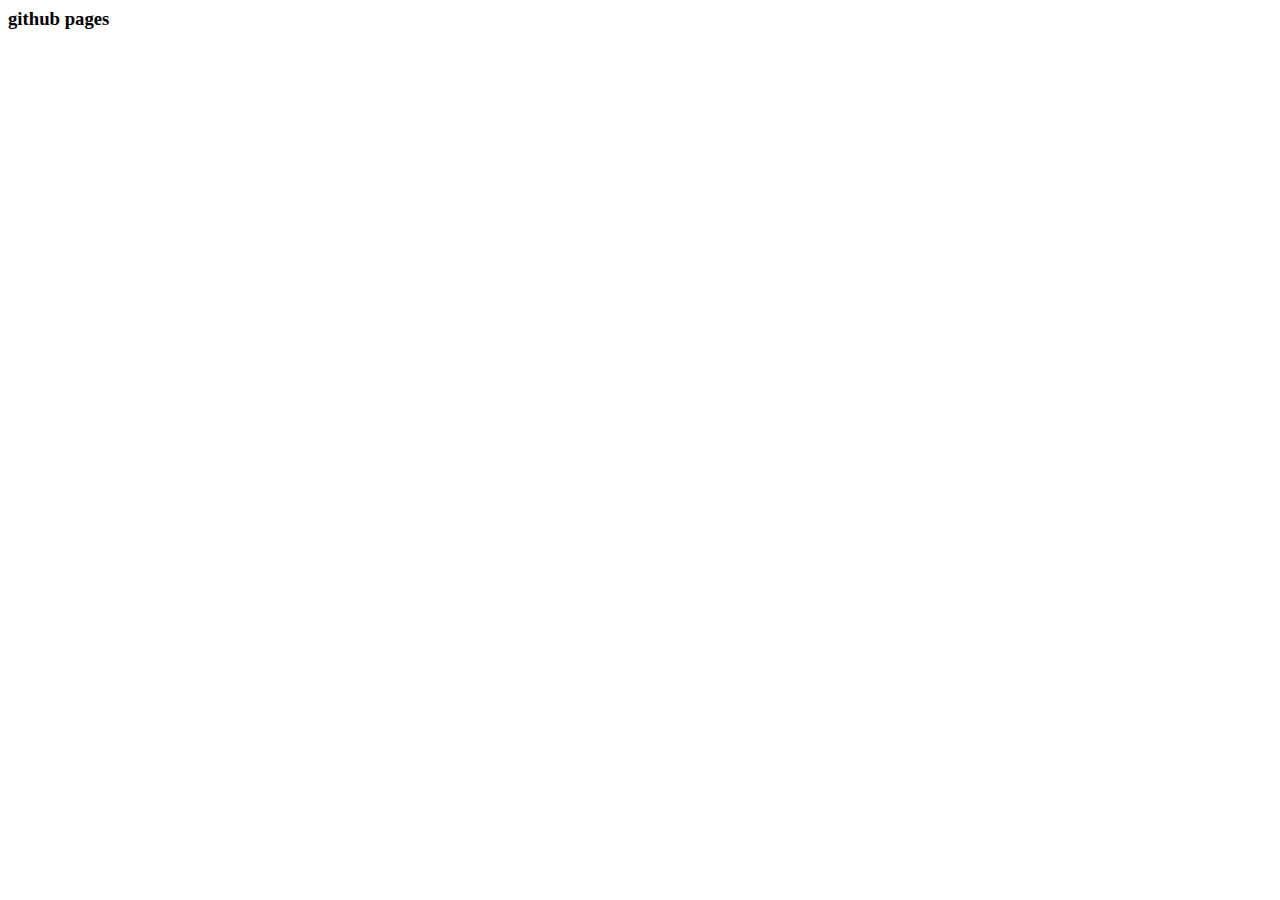
==== index.html @ 373866b5 "first commit" ====
<html lang="en">
<head>
    <meta charset="UTF-8">
    <meta http-equiv="X-UA-Compatible" content="IE=edge">
    <meta name="viewport" content="width=device-width, initial-scale=1.0">
    <title>Document</title>
</head>
<body>
   <h3> github pages </h3> 
</body>
</html>
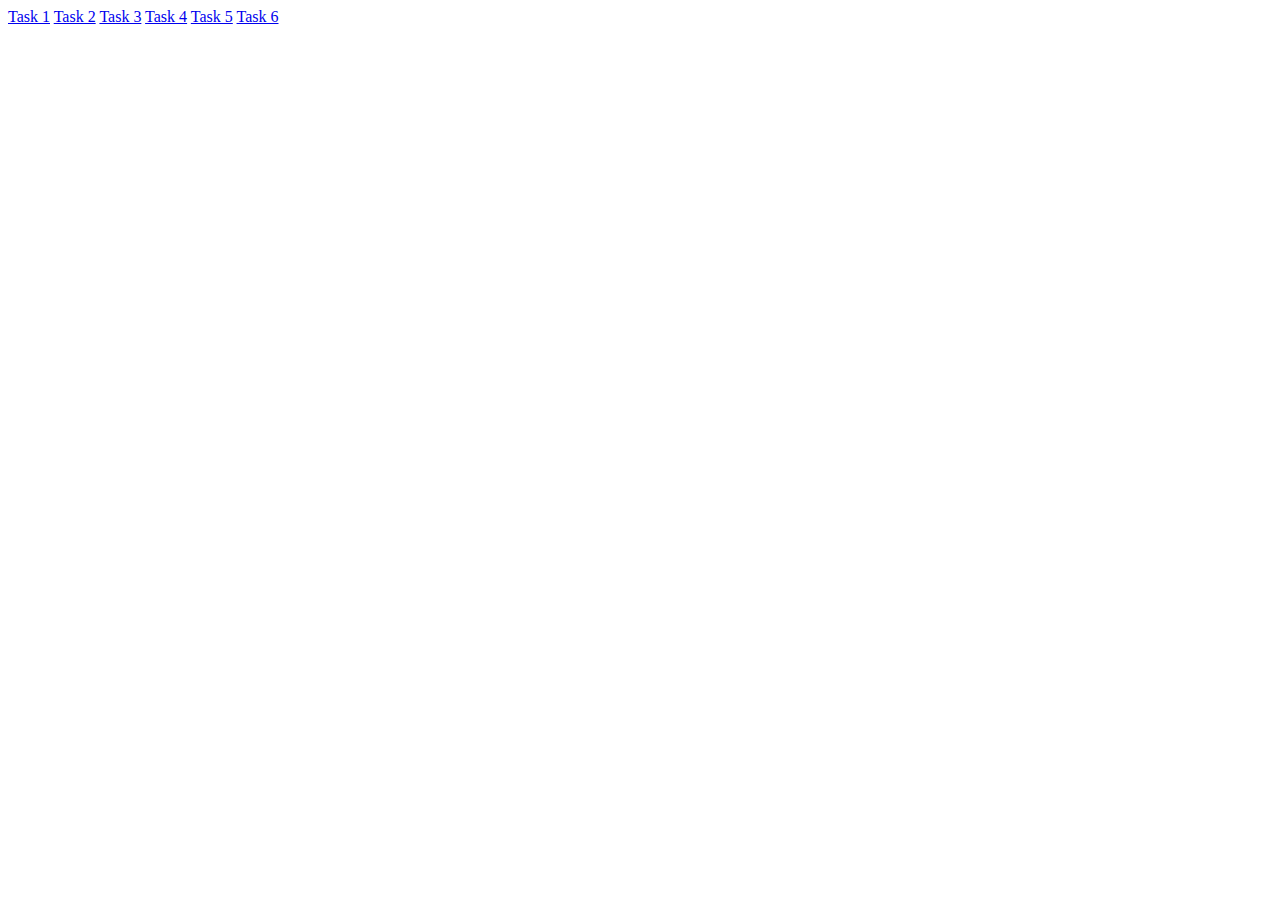
==== commit c07903c3: "Update index.html" ====
--- a/index.html
+++ b/index.html
@@ -6,6 +6,12 @@
     <title>Document</title>
 </head>
 <body>
-   <h3> github pages </h3> 
+   <a href="./t1.html">Task 1</a>
+    <a href="./t2.html">Task 2</a>
+   <a href="./t3.html">Task 3</a>
+   <a href="./t4.html">Task 4</a>
+   <a href="./t5.html">Task 5</a>
+    <a href="./t6.html">Task 6</a>
+
 </body>
-</html>+</html>
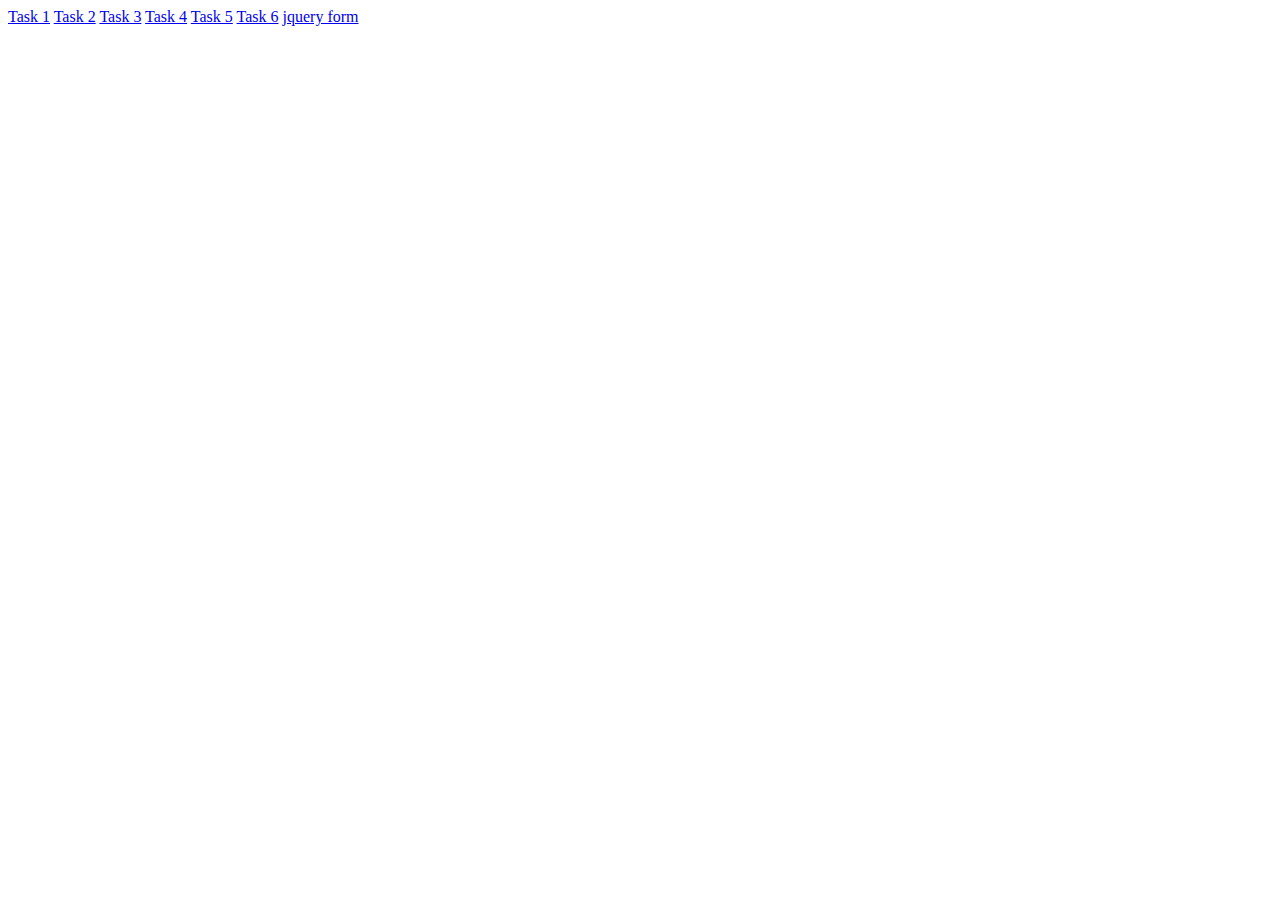
==== commit 45c90317: "Update index.html" ====
--- a/index.html
+++ b/index.html
@@ -12,6 +12,7 @@
    <a href="./t4.html">Task 4</a>
    <a href="./t5.html">Task 5</a>
     <a href="./t6.html">Task 6</a>
+    <a href="./form validation.html"> jquery form</a>
 
 </body>
 </html>
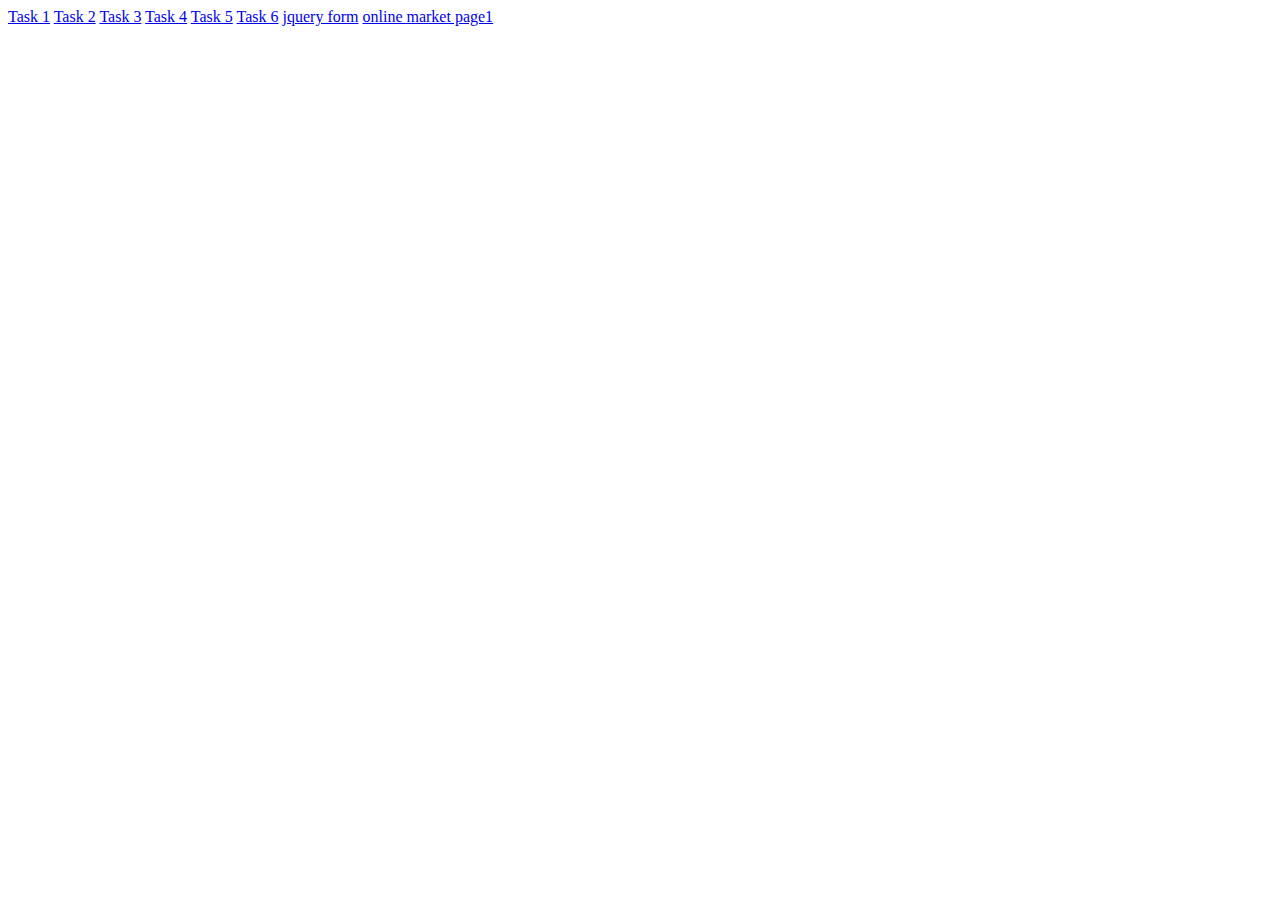
==== commit 7d31e949: "Update index.html" ====
--- a/index.html
+++ b/index.html
@@ -13,6 +13,7 @@
    <a href="./t5.html">Task 5</a>
     <a href="./t6.html">Task 6</a>
     <a href="./form validation.html"> jquery form</a>
+    <a href="./page2.html"> online market page1
 
 </body>
 </html>
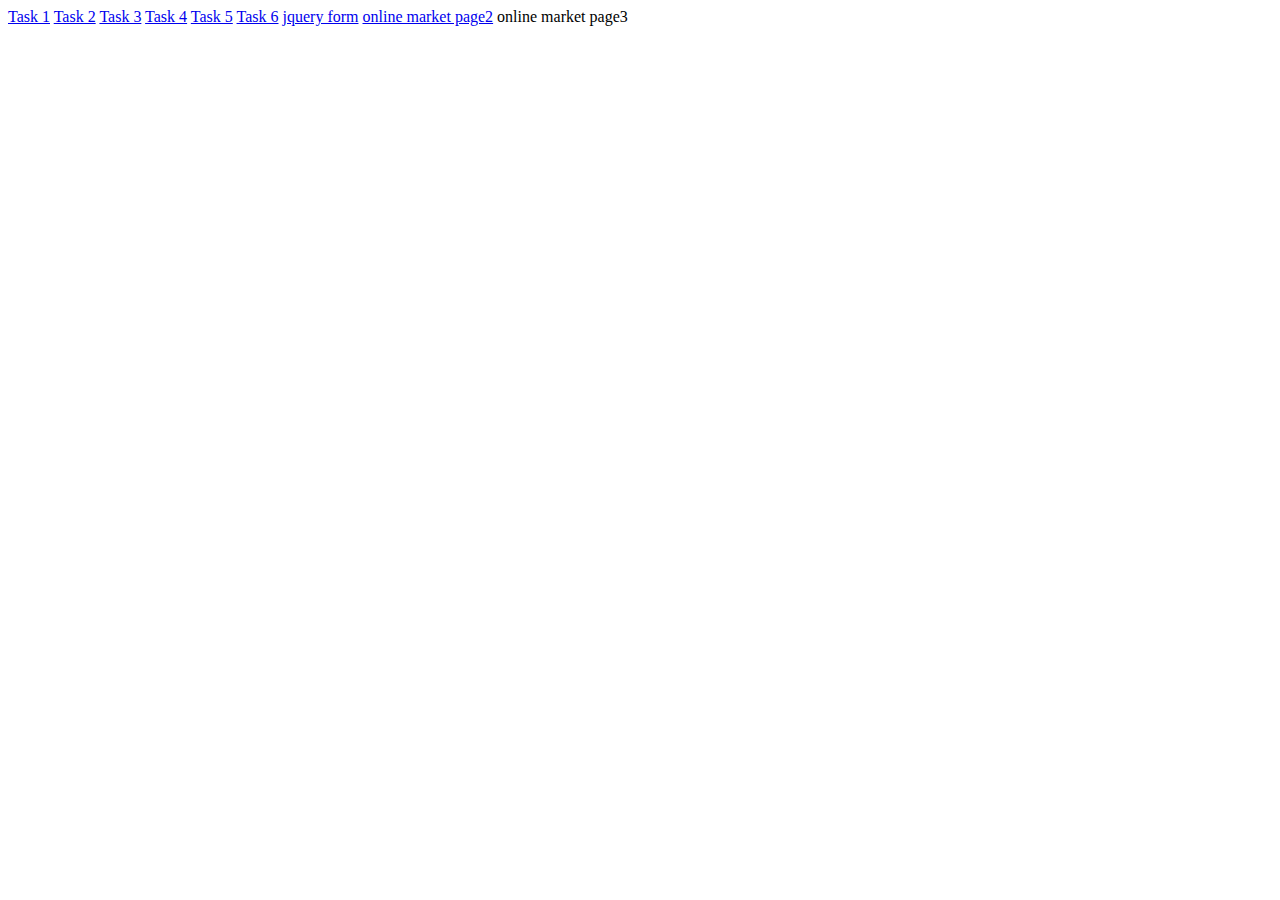
==== commit bf6a7664: "Update index.html" ====
--- a/index.html
+++ b/index.html
@@ -13,7 +13,8 @@
    <a href="./t5.html">Task 5</a>
     <a href="./t6.html">Task 6</a>
     <a href="./form validation.html"> jquery form</a>
-    <a href="./page2.html"> online market page1
+    <a href="./page2.html"> online market page2</a>
+    <a herf="./page3.html">online market page3</a>
 
 </body>
 </html>
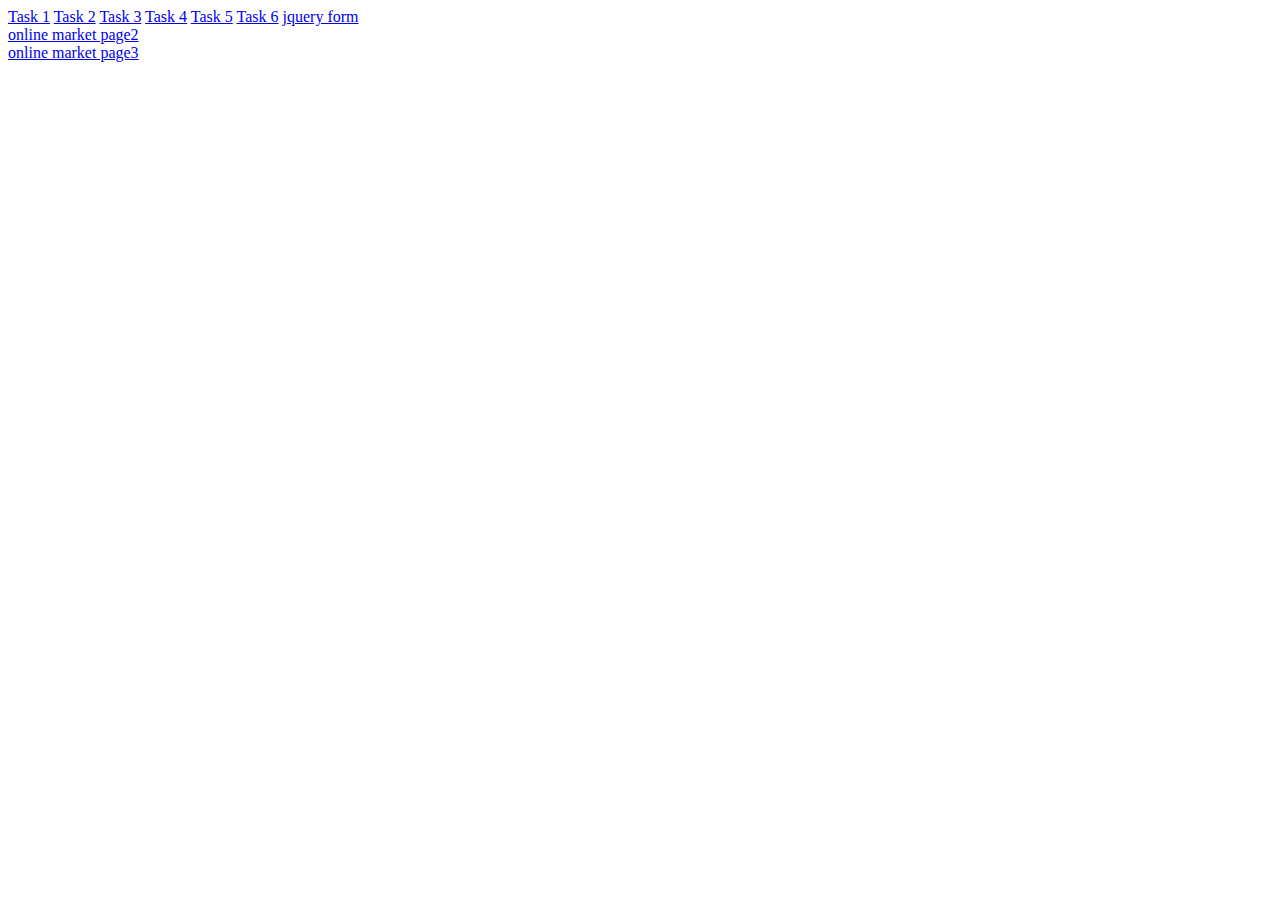
==== commit c8b90097: "Update index.html" ====
--- a/index.html
+++ b/index.html
@@ -12,9 +12,9 @@
    <a href="./t4.html">Task 4</a>
    <a href="./t5.html">Task 5</a>
     <a href="./t6.html">Task 6</a>
-    <a href="./form validation.html"> jquery form</a>
-    <a href="./page2.html"> online market page2</a>
-    <a herf="./page3.html">online market page3</a>
+    <a href="./form validation.html"> jquery form</a> <br>
+    <a href="./page2.html"> online market page2</a> <br>
+    <a href="./page3.html"> online market page3</a>
 
 </body>
 </html>
